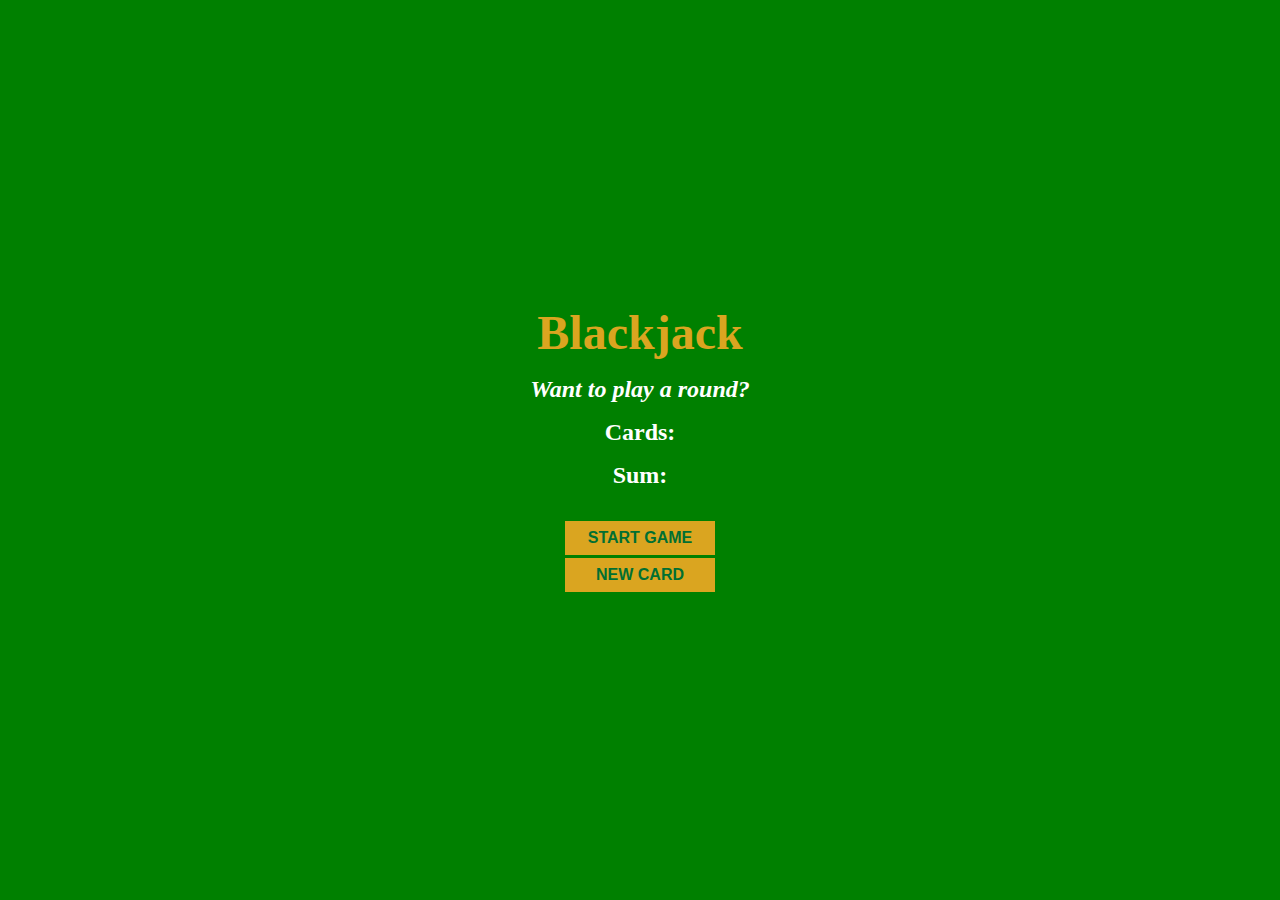
==== Blackjack.html @ d700b22e "my first commit" ====
<!DOCTYPE html>
<html lang="en">
  <head>
    <meta charset="UTF-8" />
    <meta http-equiv="X-UA-Compatible" content="IE=edge" />
    <meta name="viewport" content="width=device-width, initial-scale=1.0" />
    <title>Blackjack Game</title>
    <link rel="stylesheet" href="./Blackjack.css" />
  </head>
  <body>
    <div class="container">
      <h1 class="game-title">Blackjack</h1>
      <p id="message-el">Want to play a round?</p>
      <p id="card-el">Cards:</p>
      <p id="sum-el">Sum:</p>
      <p id="greeting-el"></p>
      <button class="start-btn" onclick="startGame()">Start Game</button>
      <button id="new-btn" onclick="newCard()">New card</button>
    </div>
    <script src="./Blackjack.js"></script>
  </body>
</html>
---- Blackjack.css ----
* {
  padding: 0;
  margin: 0;
  box-sizing: border-box;
}
.game-title {
  color: goldenrod;
  font-weight: 700;
  font-size: 3rem;
  margin-bottom: 1rem;
}
.container {
  display: flex;
  flex-direction: column;
  align-items: center;
  justify-content: center;
  margin: 0 auto;
  padding: 2rem 3rem;
  background-color: green;
  height: 100vh;
  color: white;
  text-align: center;
}
.container p {
  font-size: 1.5rem;
  font-weight: 600;
  margin-bottom: 1rem;
}
.container #message-el {
  font-style: italic;
}
.start-btn,
#new-btn {
  padding: 0.5rem;
  background-color: goldenrod;
  color: #016f32;
  border: none;
  font-size: 1rem;
  font-weight: 700;
  width: 150px;
  cursor: pointer;
  text-transform: uppercase;
  margin-bottom: 3px;
}
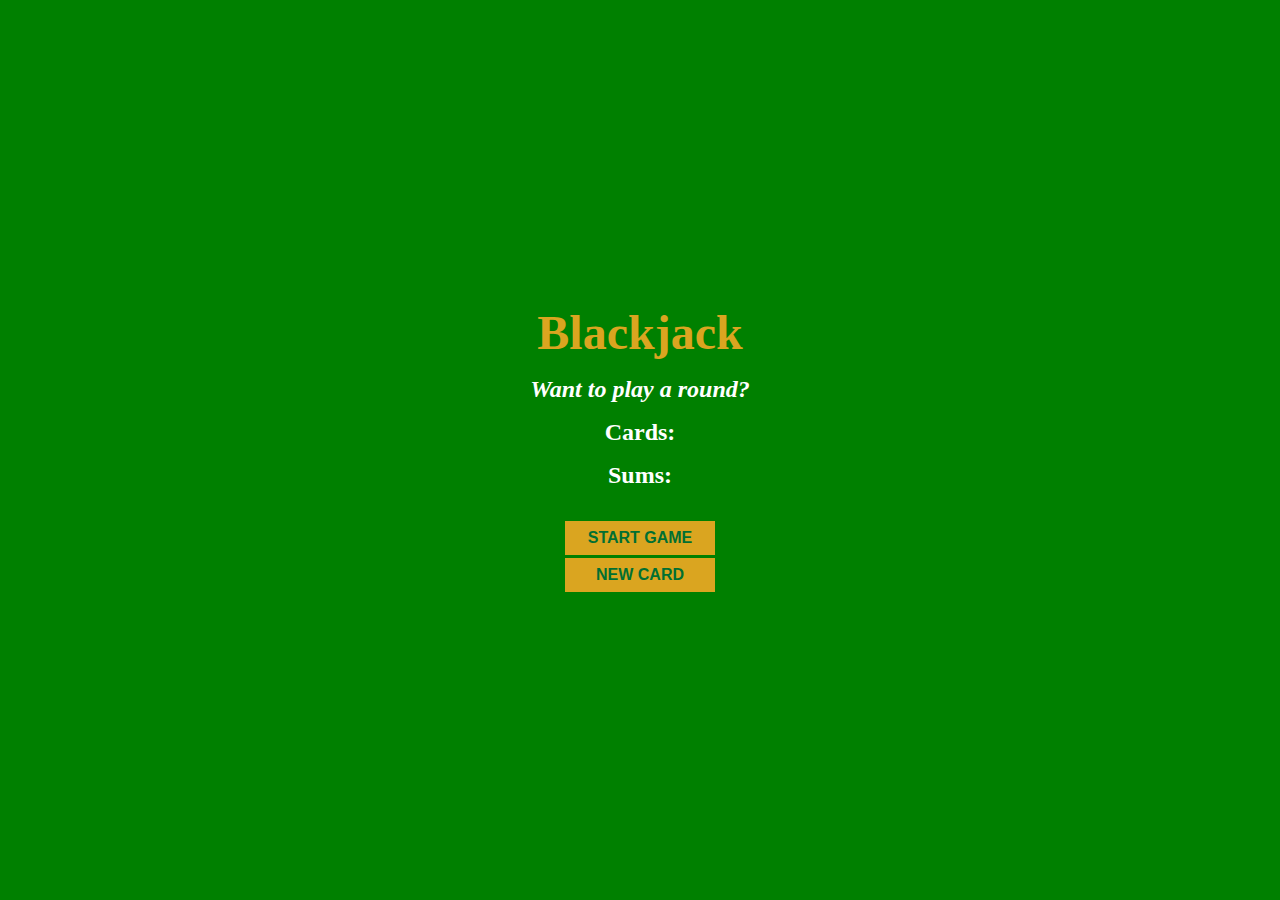
==== commit 4d9f4686: "new commit" ====
--- a/Blackjack.html
+++ b/Blackjack.html
@@ -12,7 +12,7 @@
       <h1 class="game-title">Blackjack</h1>
       <p id="message-el">Want to play a round?</p>
       <p id="card-el">Cards:</p>
-      <p id="sum-el">Sum:</p>
+      <p id="sum-el">Sums:</p>
       <p id="greeting-el"></p>
       <button class="start-btn" onclick="startGame()">Start Game</button>
       <button id="new-btn" onclick="newCard()">New card</button>
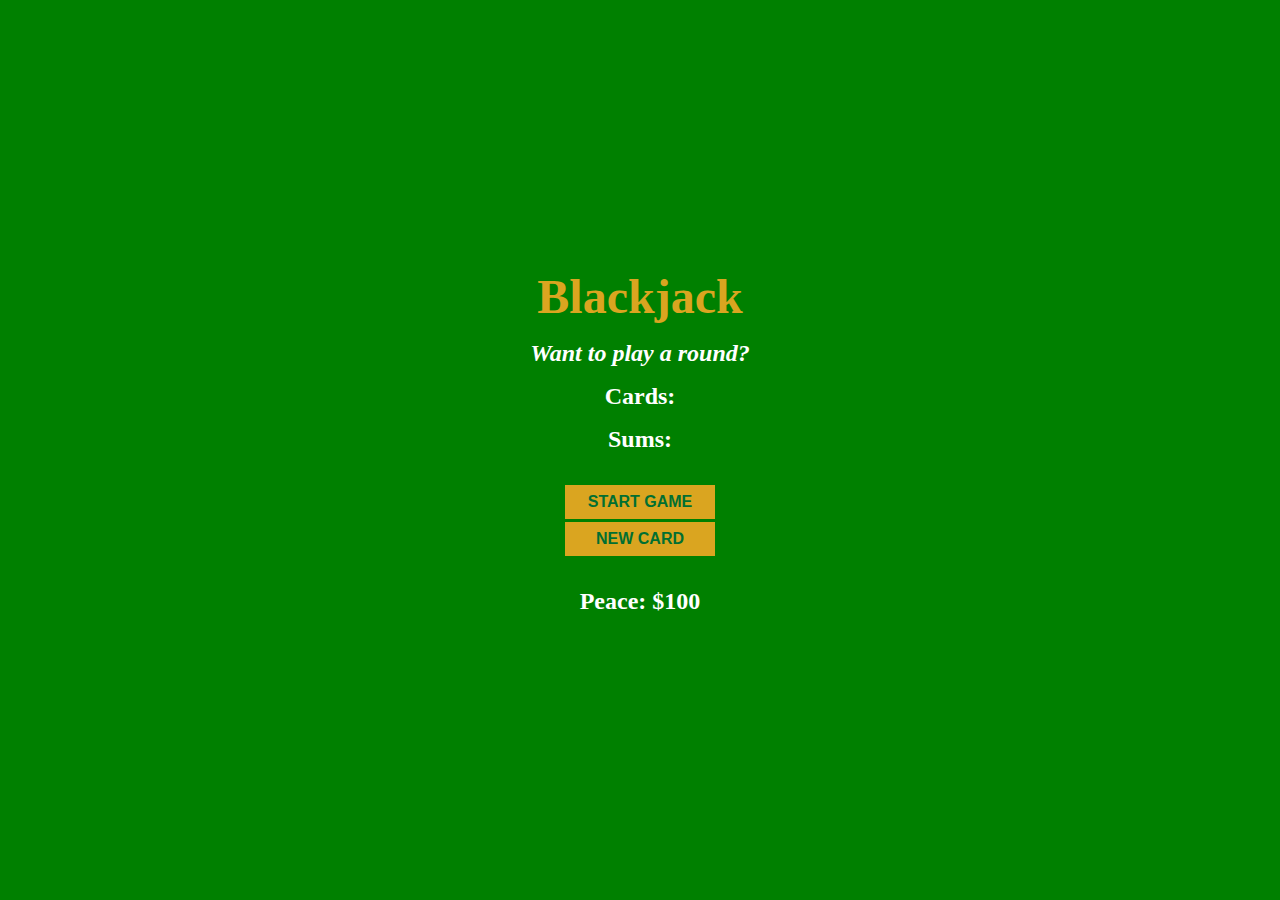
==== commit bab9499b: "added player object" ====
--- a/Blackjack.html
+++ b/Blackjack.html
@@ -16,6 +16,7 @@
       <p id="greeting-el"></p>
       <button class="start-btn" onclick="startGame()">Start Game</button>
       <button id="new-btn" onclick="newCard()">New card</button>
+      <p id="player-el"></p>
     </div>
     <script src="./Blackjack.js"></script>
   </body>
--- a/Blackjack.css
+++ b/Blackjack.css
@@ -42,3 +42,6 @@
   text-transform: uppercase;
   margin-bottom: 3px;
 }
+#new-btn {
+  margin-bottom: 2rem;
+}
